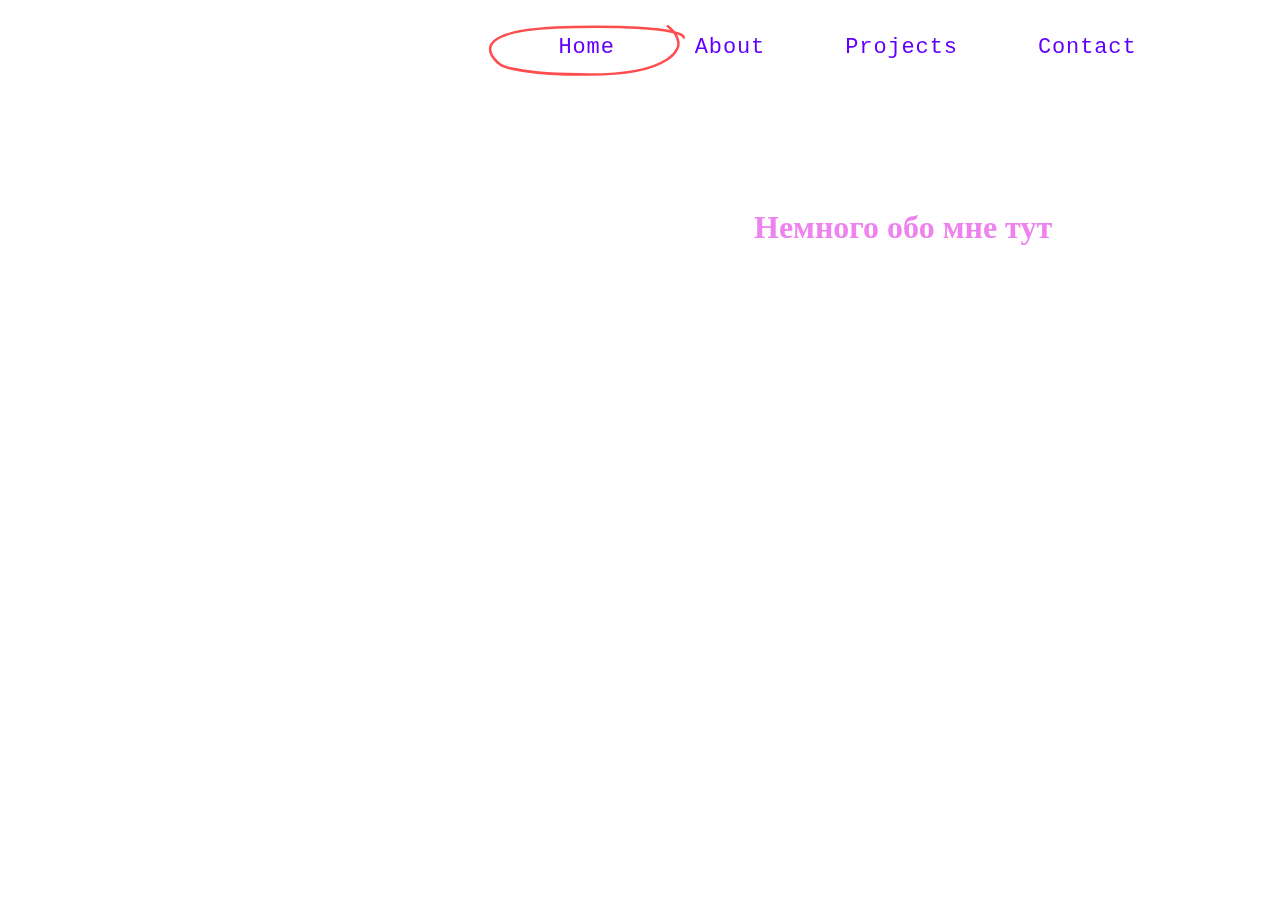
==== about.html @ 352dea03 "Add files via upload" ====
<!DOCTYPE html>
<html lang="en">
<head>
    <meta charset="UTF-8">
    <meta name="viewport" content="width=device-width, initial-scale=1.0">
    <link rel="stylesheet" href= "./style.css">
    <title>Info</title>
</head>
<body>
<div class="body1">
    <h1 class="text1">⠀⠀Немного обо мне тут⠀</h1>
    <p class="textic">
        И так мне 14 лет. Я изучаю много языков программирования а имеено<br>
        python,html,css,js это не сложно есть попробовать.<br> 
        Дальше я хочу сказать что моя любимая фраза "ЙОУ!"<br>
        Меня зовут Антон.Я занимаюсь двумя видами спорта<br>
        Это кратко и быстро, посколько для каждого человека я разный)
    </p>
</div>
<div class="ava">
    <img src="./a_03887524b9ae76ffef98c8d563deecdc.png">
</div>
<div class="menu">
    <a href="./index.html" class="menu__link menu__link--active">
      Home
      <svg version="1.1" xmlns="http://www.w3.org/2000/svg" xmlns:xlink="http://www.w3.org/1999/xlink" x="0px" y="0px" viewBox="0 0 152.9 43.4" style="enable-background:new 0 0 152.9 43.4;" xml:space="preserve">
        <path d="M151.9,13.6c0,0,3.3-9.5-85-8.3c-97,1.3-58.3,29-58.3,29s9.7,8.1,69.7,8.1c68.3,0,69.3-23.1,69.3-23.1 s1.7-10.5-14.7-18.4"/>
      </svg>
    </a><br>
    <a href="./about.html" class="menu__link">
      About
      <svg version="1.1" xmlns="http://www.w3.org/2000/svg" xmlns:xlink="http://www.w3.org/1999/xlink" x="0px" y="0px" viewBox="0 0 152.9 43.4" style="enable-background:new 0 0 152.9 43.4;" xml:space="preserve">
        <path d="M151.9,13.6c0,0,3.3-9.5-85-8.3c-97,1.3-58.3,29-58.3,29s9.7,8.1,69.7,8.1c68.3,0,69.3-23.1,69.3-23.1 s1.7-10.5-14.7-18.4"/>
      </svg>
    </a><br>
    <a href="./projects.html" class="menu__link">
      Projects
      <svg version="1.1" xmlns="http://www.w3.org/2000/svg" xmlns:xlink="http://www.w3.org/1999/xlink" x="0px" y="0px" viewBox="0 0 152.9 43.4" style="enable-background:new 0 0 152.9 43.4;" xml:space="preserve">
        <path d="M151.9,13.6c0,0,3.3-9.5-85-8.3c-97,1.3-58.3,29-58.3,29s9.7,8.1,69.7,8.1c68.3,0,69.3-23.1,69.3-23.1 s1.7-10.5-14.7-18.4"/>
      </svg>
    </a><br>
    <a href="./contact.html" class="menu__link">
      Contact
      <svg version="1.1" xmlns="http://www.w3.org/2000/svg" xmlns:xlink="http://www.w3.org/1999/xlink" x="0px" y="0px" viewBox="0 0 152.9 43.4" style="enable-background:new 0 0 152.9 43.4;" xml:space="preserve">
        <path d="M151.9,13.6c0,0,3.3-9.5-85-8.3c-97,1.3-58.3,29-58.3,29s9.7,8.1,69.7,8.1c68.3,0,69.3-23.1,69.3-23.1 s1.7-10.5-14.7-18.4"/>
      </svg>
    </a>
  </div>
</body>
</html>
---- style.css ----
.body1 {
   color: white;
   margin-top: 200px;
   margin-left: 700px;
   
}
.text1 {
    color: violet;
}
.main1 {
    text-align: center;
    color: tan;
}
.infa {
    text-align: center;
    color: white;
}
.main2 {
    color: white;
}
body {
    position: fixed;
    background: url(https://img2.goodfon.ru/wallpaper/nbig/0/29/kosmos-3d-art-planeta-sputnik.jpg) no-repeat;
    background-size: 100%;
    
    
}
.ava {
    border: 1px solid rgb(255, 0, 234); 
    width: 130px;
    padding: 5px;
    margin-top: -700px;
}
.logo {
    color: firebrick;
    position: relative;
    left: 181px;
    margin-top: -106px;
}
a {
    text-decoration: none;
  }
  
  .menu {
    position: absolute;
    top: 50%;
    left: 50%;
    -webkit-transform: translate(-50%, -50%);
            transform: translate(-50%, -50%);
    text-align: center;
  }
  
  .menu__link {
    display: inline-block;
    color: #6200ff;
    text-decoration: none;
    position: relative;
    padding: 14px 0;
    font-family: 'Muli', sans-serif;
    font-weight: 300;
    font-size: 22px;
    line-height: 1;
    letter-spacing: 0.040em;
  }
  
  .menu__link svg {
    fill: none;
    stroke: #0004ff;
    stroke-width: 2;
    stroke-miterlimit: 10;
    stroke-dasharray: 338;
    stroke-dashoffset: 338;
    stroke-linecap: round;
    position: absolute;
    top: 50%;
    left: 50%;
    width: calc(100% + 60px);
    opacity: 0;
    -webkit-transform: translate(-50%, -50%);
            transform: translate(-50%, -50%);
    -webkit-transition: stroke-dashoffset 0s 0.2s, opacity 0.2s;
    transition: stroke-dashoffset 0s 0.2s, opacity 0.2s;
    z-index: -1;
  }
  
  .menu__link--active svg {
    stroke: #ff4c4c;
  }
  
  .menu__link--active svg,
  .menu__link:hover svg {
    stroke-dashoffset: 0;
    opacity: 1;
    -webkit-transition: opacity 0s, stroke-dashoffset 0.3s cubic-bezier(0.645, 0.045, 0.355, 1);
    transition: opacity 0s, stroke-dashoffset 0.3s cubic-bezier(0.645, 0.045, 0.355, 1);
  }
.menu {
    text-align: center;
    display: flex;
    margin-left: 250px ;
    margin-top: 40px;
    padding: 0px;
    justify-content: space-around;
}
.menu__link {
    padding: 40px;
    font-family: 'Courier New', Courier, monospace;
}
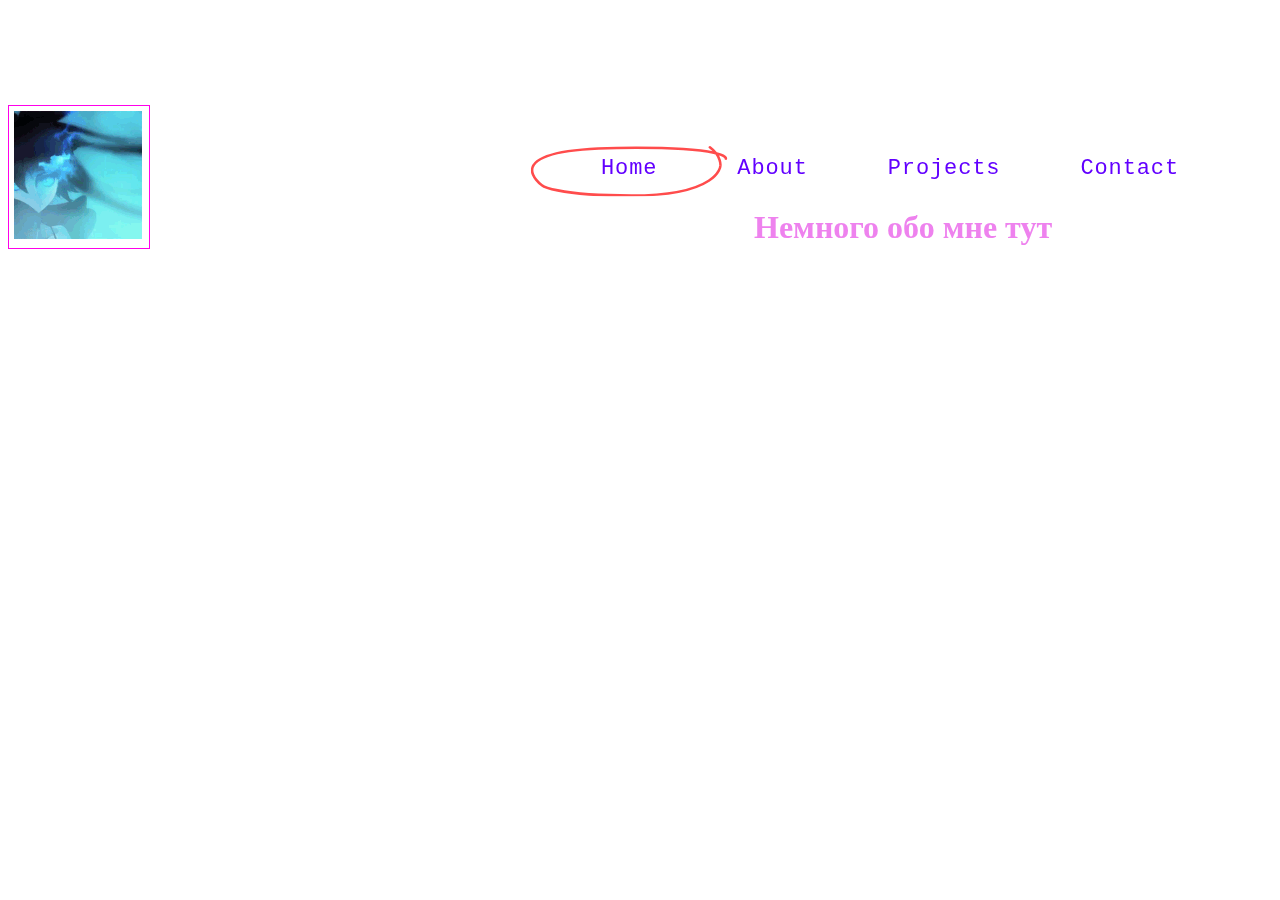
==== commit b68ecc7a: "Update about.html" ====
--- a/about.html
+++ b/about.html
@@ -11,10 +11,23 @@
     <h1 class="text1">⠀⠀Немного обо мне тут⠀</h1>
     <p class="textic">
         И так мне 14 лет. Я изучаю много языков программирования а имеено<br>
-        python,html,css,js это не сложно есть попробовать.<br> 
+        python,html,css,js это не сложно если попробовать.<br> 
         Дальше я хочу сказать что моя любимая фраза "ЙОУ!"<br>
         Меня зовут Антон.Я занимаюсь двумя видами спорта<br>
         Это кратко и быстро, посколько для каждого человека я разный)
+        
+        Высокие технологии стремительно развиваются. Еще десять лет назад сложно было представить,<br>
+        какое значение будут играть в современном обществе компьютеры и специальные программы.<br>
+        На данный момент виртуальный мир не только позволяет находить полезную информацию,<br>
+        но и общаться с друзьями, завязывать новые знакомства, развлекаться и заниматься научной работой.<br>
+        Профессия программиста становится одной из самых востребованных и высокооплачиваемых специальностей в мире.<br>
+        Понять принцип работы машины не сложно, ведь все они функционируют на основе одних и тех же алгоритмов.<br>
+        Изучив азы компьютерных наук, можно стать создателем новой Вселенной, которая привлечет миллионы пользователей.<br>
+        Это может быть занимательная игра или социальный проект, который может принести пользу людям.<br>
+        Для того чтобы стать специалистов в области высоких технологий, нужно проявлять интерес к математике,<br>
+        информатике и другим точным наукам. Но без творческого подхода крайне сложно будет занять достойное место<br>
+        в иерархии самых знаменитых программистов планеты. Программист в своей деятельности подобен художнику, который,<br>
+        используя давно известные средства всем средства, стремиться создать свой шедевр.<br>
     </p>
 </div>
 <div class="ava">
@@ -47,4 +60,4 @@
     </a>
   </div>
 </body>
-</html>+</html>
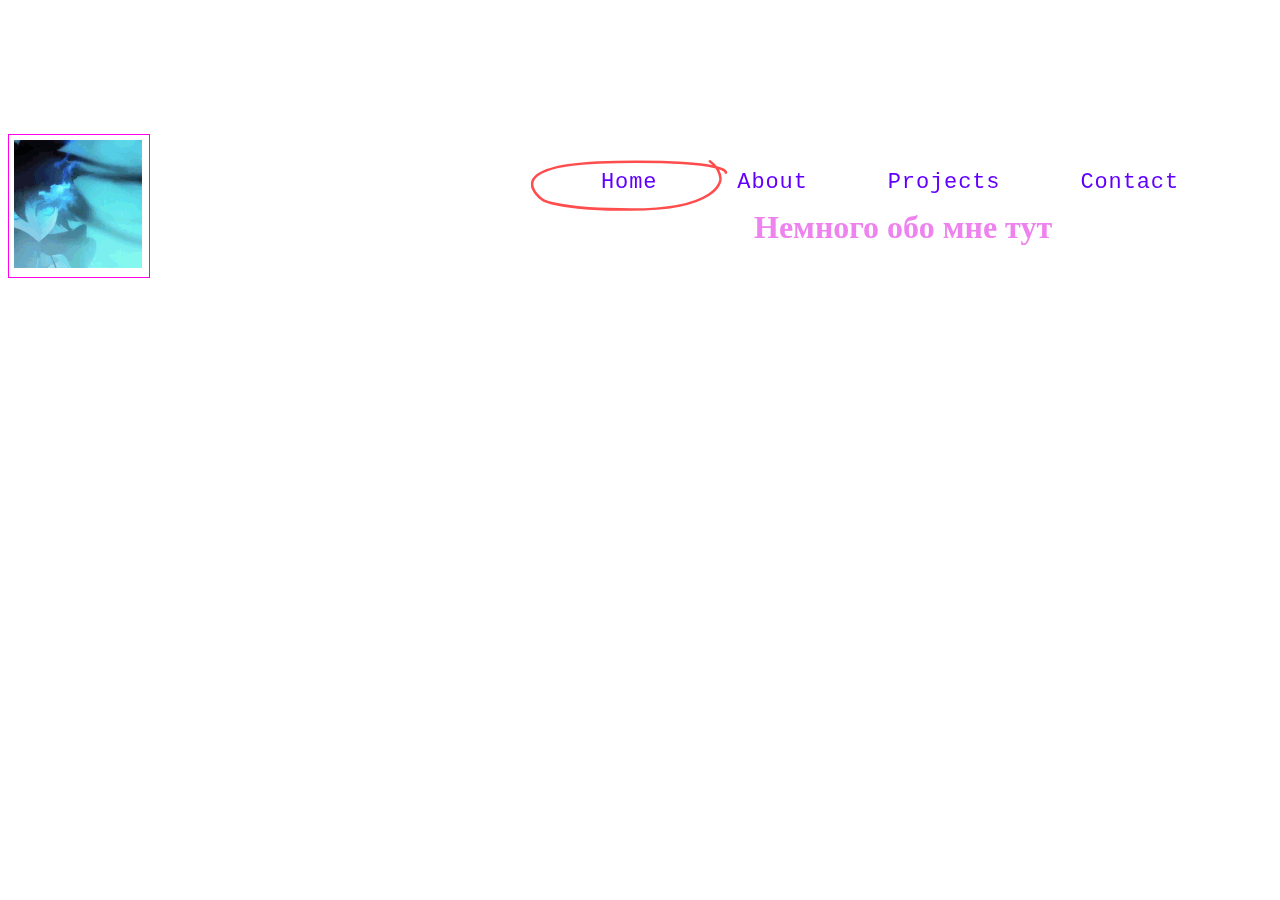
==== commit ac06d3ae: "Update about.html" ====
--- a/about.html
+++ b/about.html
@@ -16,17 +16,17 @@
         Меня зовут Антон.Я занимаюсь двумя видами спорта<br>
         Это кратко и быстро, посколько для каждого человека я разный)
         
-        Высокие технологии стремительно развиваются. Еще десять лет назад сложно было представить,<br>
-        какое значение будут играть в современном обществе компьютеры и специальные программы.<br>
-        На данный момент виртуальный мир не только позволяет находить полезную информацию,<br>
-        но и общаться с друзьями, завязывать новые знакомства, развлекаться и заниматься научной работой.<br>
-        Профессия программиста становится одной из самых востребованных и высокооплачиваемых специальностей в мире.<br>
-        Понять принцип работы машины не сложно, ведь все они функционируют на основе одних и тех же алгоритмов.<br>
-        Изучив азы компьютерных наук, можно стать создателем новой Вселенной, которая привлечет миллионы пользователей.<br>
-        Это может быть занимательная игра или социальный проект, который может принести пользу людям.<br>
-        Для того чтобы стать специалистов в области высоких технологий, нужно проявлять интерес к математике,<br>
-        информатике и другим точным наукам. Но без творческого подхода крайне сложно будет занять достойное место<br>
-        в иерархии самых знаменитых программистов планеты. Программист в своей деятельности подобен художнику, который,<br>
+        Высокие технологии стремительно развиваются. Еще десять лет назад сложно было представить,⠀⠀⠀<br>
+        какое значение будут играть в современном обществе компьютеры и специальные программы.⠀⠀<br>
+        На данный момент виртуальный мир не только позволяет находить полезную информацию,⠀<br>
+        но и общаться с друзьями, завязывать новые знакомства, развлекаться и заниматься научной работой⠀.<br>
+        Профессия программиста становится одной из самых востребованных и высокооплачиваемых специальностей в мире⠀.<br>
+        Понять принцип работы машины не сложно, ведь все они функционируют на основе одних и тех же алгоритмов⠀.<br>
+        Изучив азы компьютерных наук, можно стать создателем новой Вселенной, которая привлечет миллионы пользователей⠀.<br>
+        Это может быть занимательная игра или социальный проект, который может принести пользу людям⠀.<br>
+        Для того чтобы стать специалистов в области высоких технологий, нужно проявлять интерес к математике⠀,<br>
+        информатике и другим точным наукам. Но без творческого подхода крайне сложно будет занять достойное место⠀<br>
+        в иерархии самых знаменитых программистов планеты. Программист в своей деятельности подобен художнику, который,⠀⠀⠀⠀⠀⠀⠀⠀⠀⠀⠀⠀⠀⠀⠀⠀⠀⠀⠀⠀⠀⠀⠀⠀<br>
         используя давно известные средства всем средства, стремиться создать свой шедевр.<br>
     </p>
 </div>
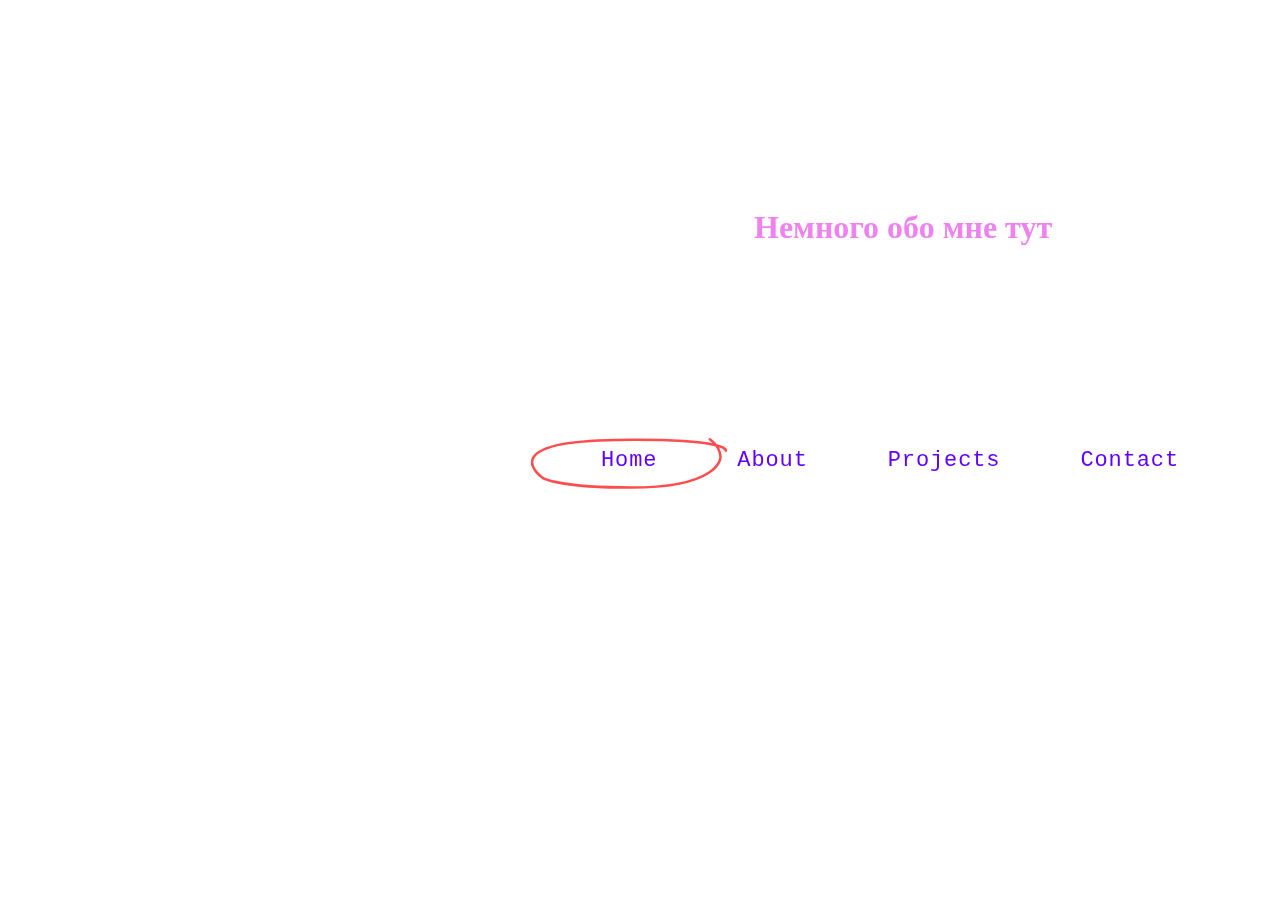
==== commit e67adb43: "Update about.html" ====
--- a/about.html
+++ b/about.html
@@ -30,9 +30,7 @@
         используя давно известные средства всем средства, стремиться создать свой шедевр.<br>
     </p>
 </div>
-<div class="ava">
-    <img src="./a_03887524b9ae76ffef98c8d563deecdc.png">
-</div>
+
 <div class="menu">
     <a href="./index.html" class="menu__link menu__link--active">
       Home
